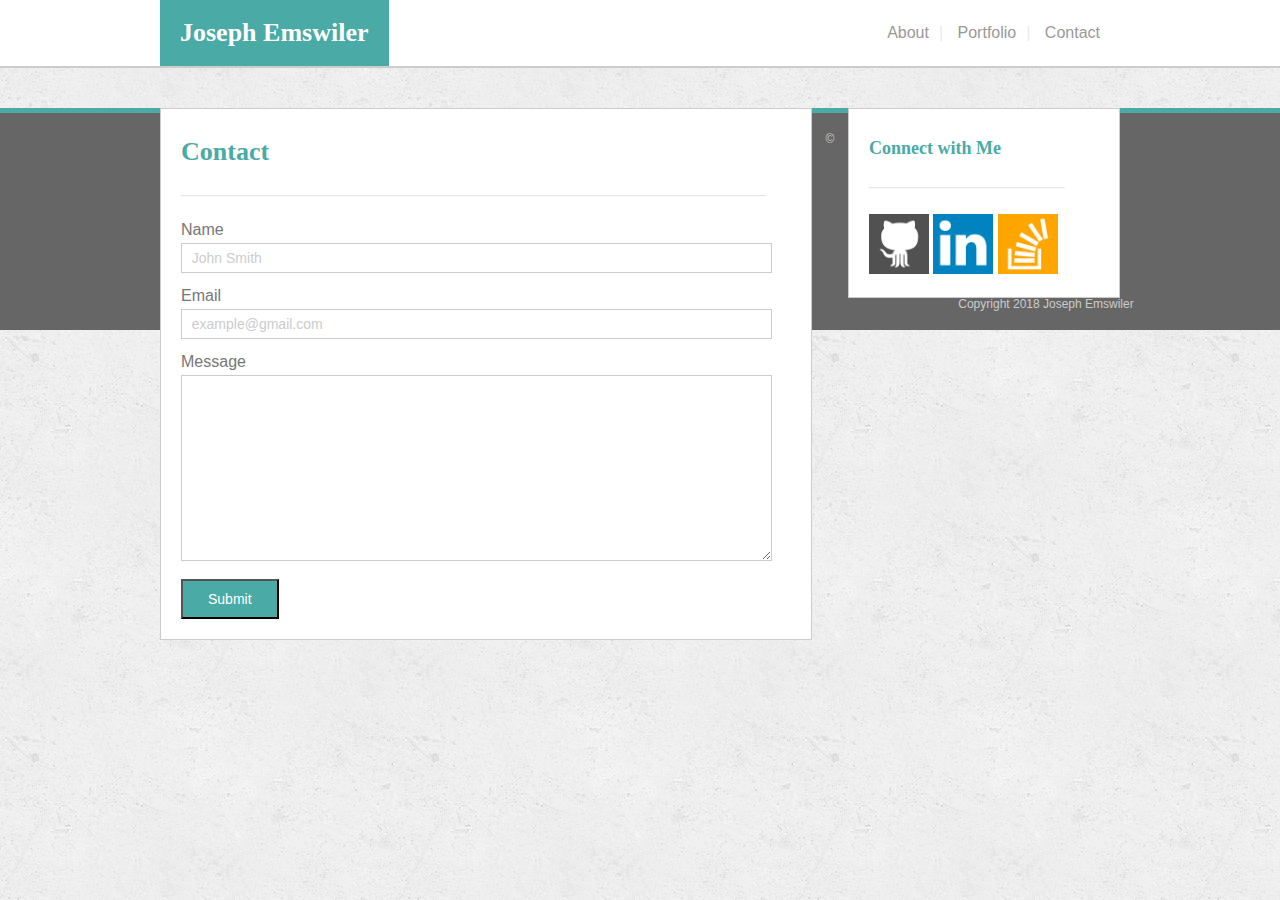
==== contact.html @ 167438e3 "index responsive update" ====
<!doctype html>
<html>
    <head>
        <link rel="stylesheet" href="assets/css/reset.css">
        <link rel="stylesheet" href="assets/css/style.css">
        <title>Basic Portfolio</title>
    </head>
    <body>
        <div class="container">
        <div class="header-wrapper">
            <header>
                <div>Joseph Emswiler</div>
                <nav>
                    <a href="index.html">About</a><span>|</span>
                    <a href="portfolio.html">Portfolio</a><span>|</span>
                    <a href="contact.html">Contact</a>
                </nav>
            </header>
        </div>
        <div class="main">
            <section class="about">
                <div>
                    <h2>Contact</h2>
                    <hr/>
                    <form action="">
                        Name<br/>
                        <input type="text" name="name" placeholder="  John Smith"><br/>
                        Email<br/>
                        <input type="text" name="email" placeholder="  example@gmail.com"><br/>
                        Message<br/>
                        <textarea name="message" id="" cols="30" rows="10"></textarea><br/>
                        <button>Submit</button>
                    </form>
                </div>
            </section>
            <section class="contact">
                <div>
                    <h3>Connect with Me</h3>
                    <hr/>
                    <a href="https://github.com/josephemswiler" target="_blank"><img src="assets/images/github.png" alt="GitHub"></a>
                    <a href="https://www.linkedin.com/in/josephemswiler/" target="_blank"><img src="assets/images/linkedin.png" alt="LinkedIn"></a>
                    <a href="https://stackoverflow.com/users/8108587/josephemswiler" target="_blank"><img class="icon" src="assets/images/stack_overflow.png" alt="Stack Overflow"></a>
                </div>
            </section>
        </div>
        <footer>
            &copy; Copyright 2018 Joseph Emswiler
        </footer>
        </div>
    </body>
</html>
---- assets/css/style.css ----
html {
    height: 100%;
}

body {
    color: #777;
    font-family: 'Arial', 'Helvetica Neue', Helvetica, sans-serif;
    background-color: #ccc;
    background-image: url("../images/concrete.png");
    background-repeat: repeat;
    height: 100vh;
    display: flex;
    flex-direction: column;
}

/* header */

.header-wrapper {
    width: 100%;
    background-color: #fff;
    border-bottom: solid 2px #ccc;
}

header {
    width: 960px;
    background-color: #fff;
    margin: 0 auto;
    overflow: hidden;
}

header div {
    float: left;
    padding: 20px;
    color: #fff;
    background-color: #4aaaa5;
    font-family: 'Georgia', Times, 'Times New Roman', serif;
    font-size: 26px;
    font-weight: bold;
}

header nav {
    float: right;
    padding: 20px;
    margin-top: 5px;
}

header nav a {
    color: #999;
    text-decoration: none;
}

header nav span {
    margin: 0px 10px 0px 10px;
    opacity: .15;
}

/*main*/

.main {
    width: 960px;
    margin: 0 auto;
    clear: both;
    margin-top: 40px;
    flex: 1;
    margin-bottom: 40px;
}

.about {
    float: left;
    width: 650px;
    background-color: #fff;
    border: 1px solid #ccc;
}

.contact {
    float: right;
    width: 270px;
    background-color: #fff;
    border: 1px solid #ccc;
}

section div {
    margin: 20px;
    width: 90%;
    display: block;
}

hr {
    margin: 10px 0px 25px 0px;
    opacity: .25;
}

.contact hr {
    width: 80%;
}

h2 {
    font-family: 'Georgia', Times, 'Times New Roman', serif;
    color: #4aaaa5;
    font-size: 26px;
    font-weight: bold;
    margin: 30px 0px 30px 0px;
}

h3 {
    font-family: 'Georgia', Times, 'Times New Roman', serif;
    color: #4aaaa5;
    font-size: 18px;
    font-weight: bold;
    margin: 30px 0px 30px 0px;
}

p {
    line-height: 24px;
}

.about img {
    float: left;
    margin: 0px 15px 0px 0px;
}

.contact img {
    width: 60px;
    height: 60px;
}

/*footer*/

.footer-wrapper {}

footer {
    text-align: center;
    border-top: solid 5px #4aaaa5;
    color: #ccc;
    background-color: #666;
    padding: 20px 0px 20px 0px;
    width: 100%;
    font-size: 12px;
}

/*misc*/

.clearfix::after {
    content: "";
    display: block;
    clear: both;
}

/*contact page*/

button {
    padding: 10px 25px 10px 25px;
    background-color: #4aaaa5;
    color: #fff;
    font-size: 14px;
}

input {
    margin: 5px 0px 15px 0px;
    width: 100%;
    height: 26px;
    border: solid 1px #ccc;
}

textarea {
    margin: 5px 0px 15px 0px;
    width: 100%;
    height: 180px;
    border: solid 1px #ccc;
}

::-webkit-input-placeholder {
    color: #ccc;
    font-size: 14px;
}

/*portfolio*/

.project {
    width: 275px;
    height: 150px;
    position: relative;
    margin-bottom: 40px;
    float: left;
}

.project-title {
    position: absolute;
    background-color: #4aaaa5;
    color: #fff;
    text-align: center;
    padding: 15px 0px 15px 0px;
    margin-bottom: 8px;
    bottom: 0;
    width: 100%;
    font-family: 'Georgia', Times, 'Times New Roman', serif;
}

.project:nth-child(even) {
    float: right;
}

/*bonus*/

a:hover {
    opacity: .5;
}

button:hover {
    opacity: .5;
}

/* max-width: 980px, 768px, 640px */

@media (max-width: 980px) {
    .about img {
        width: 100%;
        margin-bottom: 20px;
    }
    .about {
        width: 500px;
    }
    .main, header {
        width: 850px;
    }
}

@media (max-width: 768px) {
    .main, header, .about, .contact {
        width: 680px;
    }
    .about, .contact {
        float: none;
        margin-bottom: 40px;
    }
}

@media (max-width: 640px) {
    .main, .about, .contact {
        width: 450px;
    }
    header div, header nav {
        float: none;
        position: static;
        text-align: center;
    }
    header {
        width: 100%;
    }
    nav a {
        margin: 0px 30px 0px 30px;
    }

}
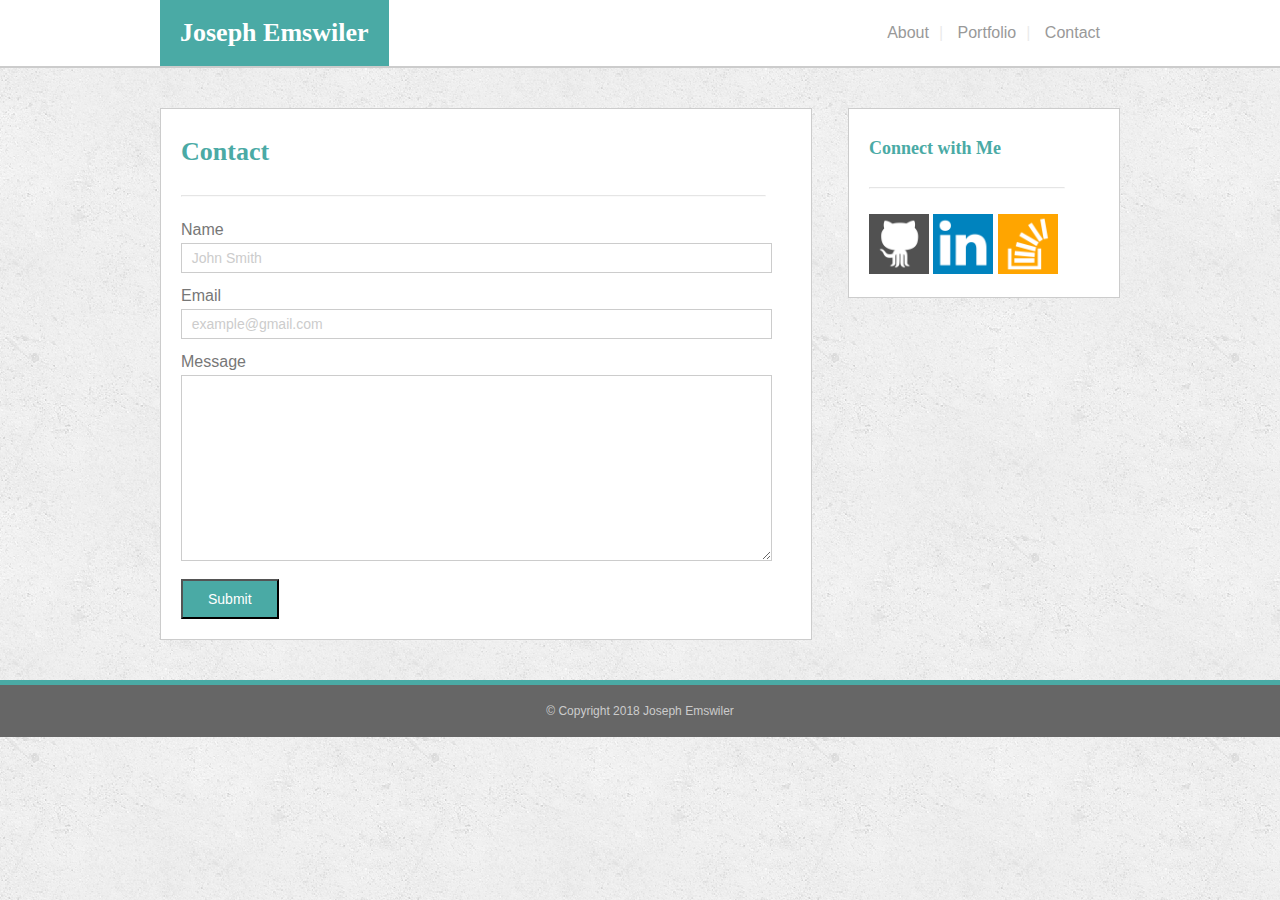
==== commit f06088a3: "portfolio responsive update" ====
--- a/contact.html
+++ b/contact.html
@@ -17,7 +17,7 @@
                 </nav>
             </header>
         </div>
-        <div class="main">
+        <div class="main clearfix">
             <section class="about">
                 <div>
                     <h2>Contact</h2>
@@ -43,9 +43,11 @@
                 </div>
             </section>
         </div>
-        <footer>
-            &copy; Copyright 2018 Joseph Emswiler
-        </footer>
+        <div class="footer-wrapper">
+            <footer>
+                &copy; Copyright 2018 Joseph Emswiler
+            </footer>
+        </div>
         </div>
     </body>
 </html>--- a/assets/css/style.css
+++ b/assets/css/style.css
@@ -125,9 +125,6 @@
 }
 
 /*footer*/
-
-.footer-wrapper {}
-
 footer {
     text-align: center;
     border-top: solid 5px #4aaaa5;
@@ -180,7 +177,7 @@
     width: 275px;
     height: 150px;
     position: relative;
-    margin-bottom: 40px;
+    margin-bottom: 20px;
     float: left;
 }
 
@@ -223,6 +220,17 @@
     .main, header {
         width: 850px;
     }
+    .project {
+        height: auto;
+        width: 100%;
+    }
+    .project:nth-child(even) {
+        float: left;
+    }
+    .project-title {
+        margin-bottom: 30px;
+    }
+    
 }
 
 @media (max-width: 768px) {
@@ -233,6 +241,13 @@
         float: none;
         margin-bottom: 40px;
     }
+    .project {
+        width: 47%;
+    }
+    .project:nth-child(even) {
+        float: right;
+    }
+
 }
 
 @media (max-width: 640px) {
@@ -250,5 +265,10 @@
     nav a {
         margin: 0px 30px 0px 30px;
     }
-
+    .project {
+        width: 100%; 
+    }
+    .project:nth-child(even) {
+        float: left;
+    }
 }